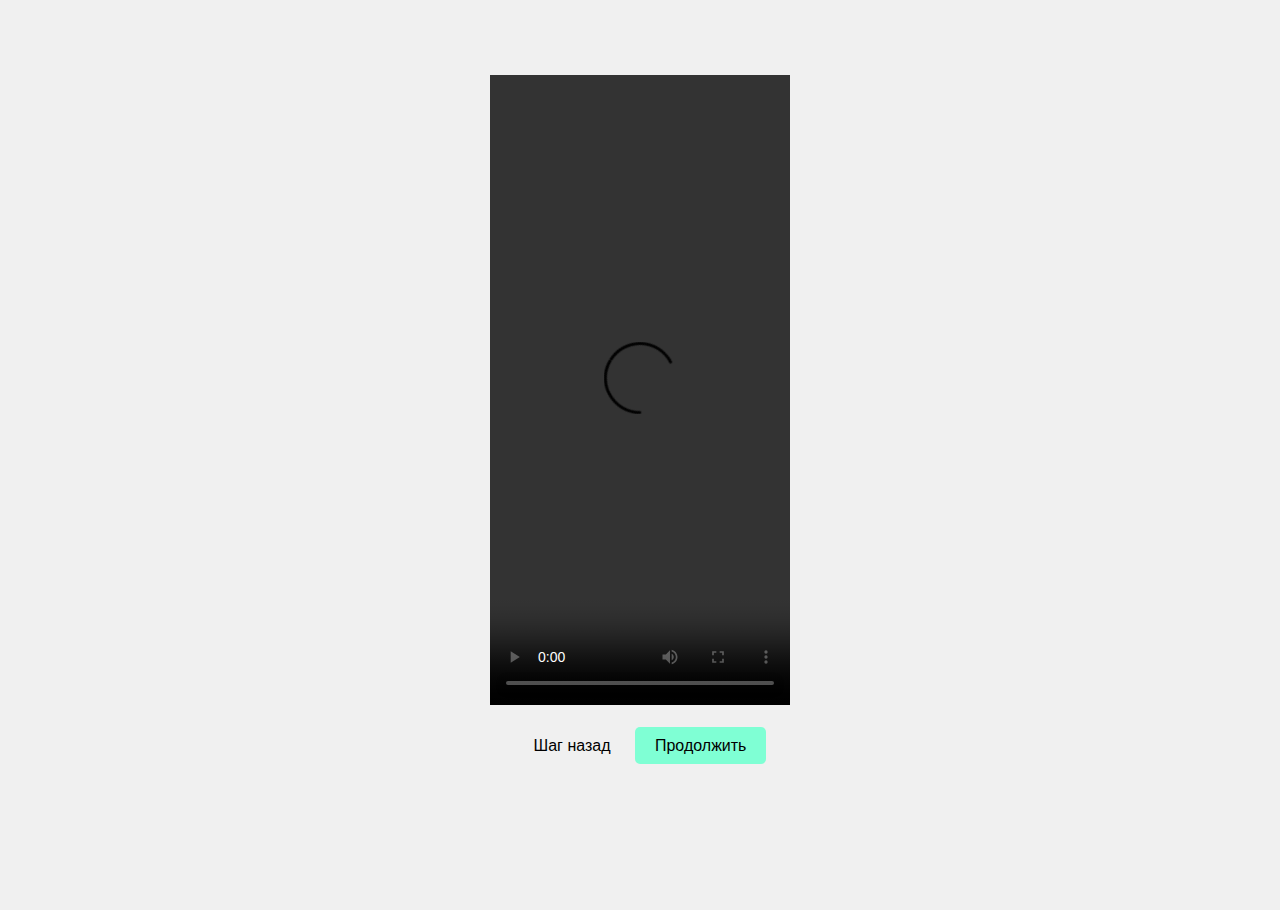
==== page3.html @ 833d3871 "first commit" ====
<!DOCTYPE html>
<html lang="ru">
<head>
    <meta charset="UTF-8">
    <meta name="viewport" content="width=device-width, initial-scale=1.0">
    <title>Страница 3</title>
    <link rel="stylesheet" href="css/style.css">
    <script src="js/script.js"></script>
</head>
<body>
    <div class="wrapper">
        <video class="responsive-video" controls id="videoElementThird">
            <source src="media/three.mp4" type="video/mp4">
            Ваш браузер не поддерживает видео тег.
        </video>
        <nav>
            <a class="btn_link_empty small" href="p2_description.html">Шаг назад</a>
            <a class="btn_link small" href="p3_description.html">Продолжить</a>
        </nav>
    </div>
    <script>
        const video = document.getElementById('videoElementThird');
        // Автоматическое воспроизведение
        setTimeout(() => {
            video.play();
        }, 2000);
    </script>
</body>
</html>
---- css/style.css ----
body {
    font-family: Arial, sans-serif;
    background-color: #f0f0f0;
    margin: 0;
    padding: 0;
    height: 100vh;
}

.btn_link, .btn_link_empty {
    cursor: pointer;
    border: none;
    border-radius: 5px;
    text-decoration: none;
    color: black;
}

.big {
    padding: 20px 30px;
    font-size: large;
    margin-top: 2.5em;
}

.small {
    padding: 10px 20px;
    font-size: medium;
    margin-top: .7em;    
}

.btn_link {
    background-color: aquamarine;

}

h3, h4 {
    text-align: center;
    width: 60%;
    margin: 10px;
}

.main_wrapper {
    display: flex;
    flex-direction: column;
    justify-content: center;
    align-items: center;
    height: 100vh;
}

.main_wrapper h1 {
    width: 40%;
    text-align: center;
}

.wrapper {
    text-align: center;
    height: 90vh;
    display: flex;
    flex-direction: column;
    justify-content: center;
    align-items: center;
    margin-top: 10px;
}

.documents {
    display: flex;
    margin-top: 1em;
}

.documents p {
    margin: 0 25px;
    display: flex;
}

.documents a {
    margin-left: 3px;
    font-size: large;
    text-decoration: underline;
    color: black;
    font-weight: 500;
}

.responsive-video {
    height: 70vh;
}

nav {
    margin-top: 2em;
}

.slider {
    position: relative;
    width: 40%;
    overflow: hidden;
}
.slider-image {
    width: 100%;
    display: none;
}
.slider-image:first-child {
    display: block;
}

@media only screen and (max-width: 600px) {
    .responsive-video {
        width: 85%;
        height: auto;
    }
    .main_wrapper h1 {
        width: 60%;
    }
    h3 {
        width: 90%;
    }
}
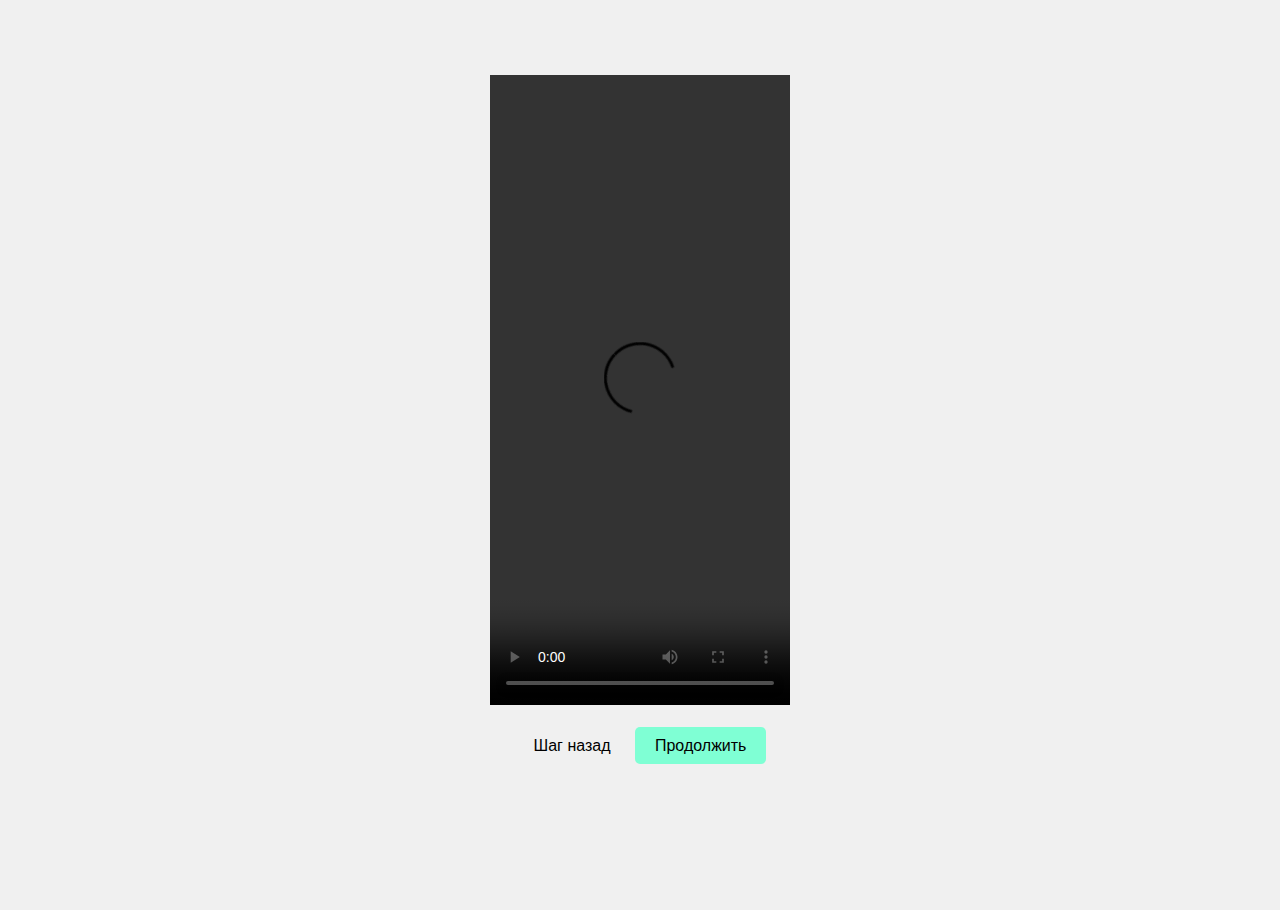
==== commit 98862fd5: "update commit" ====
--- a/page3.html
+++ b/page3.html
@@ -24,6 +24,13 @@
         setTimeout(() => {
             video.play();
         }, 2000);
+
+        // Автоматический переход после завершения видео
+        video.addEventListener('ended', function() {
+            setTimeout(() => {
+                window.location.href = 'p3_description.html';
+            }, 2000);
+        });
     </script>
 </body>
 </html>
--- a/css/style.css
+++ b/css/style.css
@@ -107,7 +107,10 @@
     .main_wrapper h1 {
         width: 60%;
     }
-    h3 {
+    h3, h4 {
+        width: 90%;
+    }
+    .slider {
         width: 90%;
     }
 }
